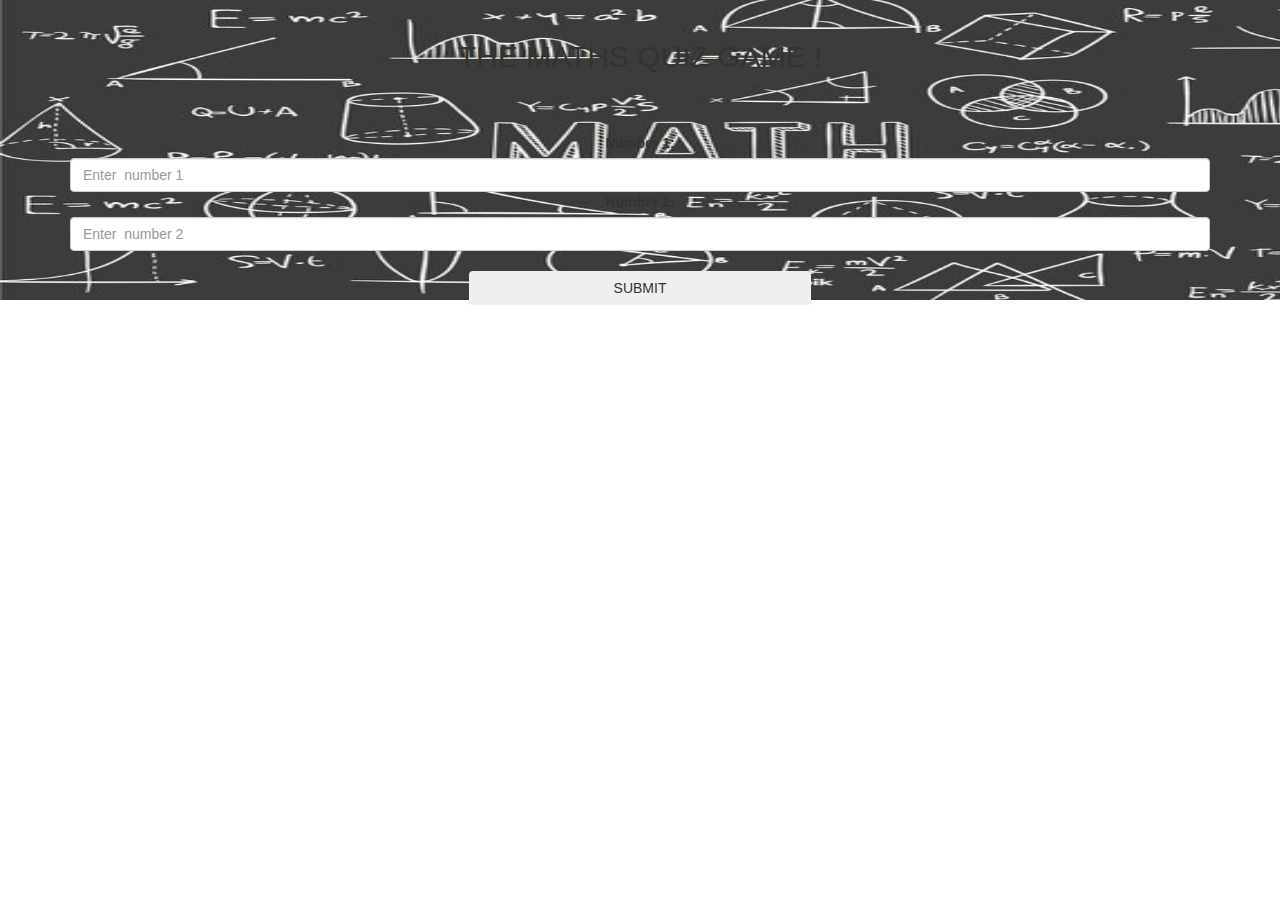
==== game.html @ a9688d06 "Add files via upload" ====
<html>
    <head>
        <title>Math_quiz</title>
    
    <meta name="viewport" content="width=device-width, initial-scale=1">
    <link rel="stylesheet" href="https://maxcdn.bootstrapcdn.com/bootstrap/3.4.0/css/bootstrap.min.css">
    <script src="https://ajax.googleapis.com/ajax/libs/jquery/3.4.1/jquery.min.js"></script>
    <script src="https://maxcdn.bootstrapcdn.com/bootstrap/3.4.0/js/bootstrap.min.js"></script>
    <link rel="stylesheet" href="style.css" >
    <link rel="preconnect" href="https://fonts.googleapis.com">
<link rel="preconnect" href="https://fonts.gstatic.com" crossorigin>
<link href="https://fonts.googleapis.com/css2?family=Abel&display=swap" rel="stylesheet">
    <script src="main.js"></script>
<body>
    <body id="game_body">
        <div id="div_score">
        <h3 id="player_name1"><span id="score_1"></span></h3>
        <h3 id="player_name2"><span id="score_2"></span></h3>
    </div>
    <div class="container">
        
        <center>

            <h2 >THE MATHS QUIZ GAME !</h2>
            <h3 id="player_turn_question"></h3>
            <h3 id="player_turn_answer"></h3>
              <div id="output" class="col-lg-6"></div>
            <br>
            <br>
              
            <label>Number 1:</label>
            <input type="text"  placeholder="Enter  number 1  " class="form-control" id="number1">
            <label>Number 2:</label>
            <input type="text"  placeholder="Enter  number 2  " class="form-control" id="number2">
            <br>
             <button class="btn btn-dark" id="submit_button" style="width: 30%;" onclick="send()">SUBMIT</button>  
        </center>
    </div>
</body>
</html>
---- style.css ----
Body{
    text-align:center;
    background-image: url("math.jpg");
    background-repeat: no-repeat;
     background-size: 1400px 300px ;
}
#div_1{
    background-color:white;
    text-align: center;
    font-family:Georgia, 'Times New Roman', Times, serif;
    font-size: smaller;
    height: 40px;
    width: 100%;
    margin-top: 0;
}
#player1_login ,#player2_login{
    margin-top: 30px;
    background-color: white;
    height: 400px;
    width: 500px;
    text-align: center;
    margin-left:100px;
    box-shadow: 0 1px 2px rgba(0,0,0,0.07), 
    0 2px 4px rgba(0,0,0,0.07), 
    0 4px 8px rgba(0,0,0,0.07), 
    0 8px 16px rgba(0,0,0,0.07),
    0 16px 32px rgba(0,0,0,0.07), 
    0 32px 64px rgba(0,0,0,0.07);
    
}
#player1_login input,#player2_login input{
    width: 450px;
    margin-left:30px;
}
#player1_login  h3 ,#player2_login h3{
        font-family: 'Style Script', cursive;
        font-size: 50;
}
#player1_login h1 ,#player2_login h1{
        font-family: 'Style Script', cursive;
        font-size: 100;
}
#player1_login img ,#player2_login img{
        width: 200px;
        height: 150px;

}
#login{
  margin-left:300px;
  margin-top:50px;
  height: 50px;
  font-family: 'Style Script', cursive;
  

}
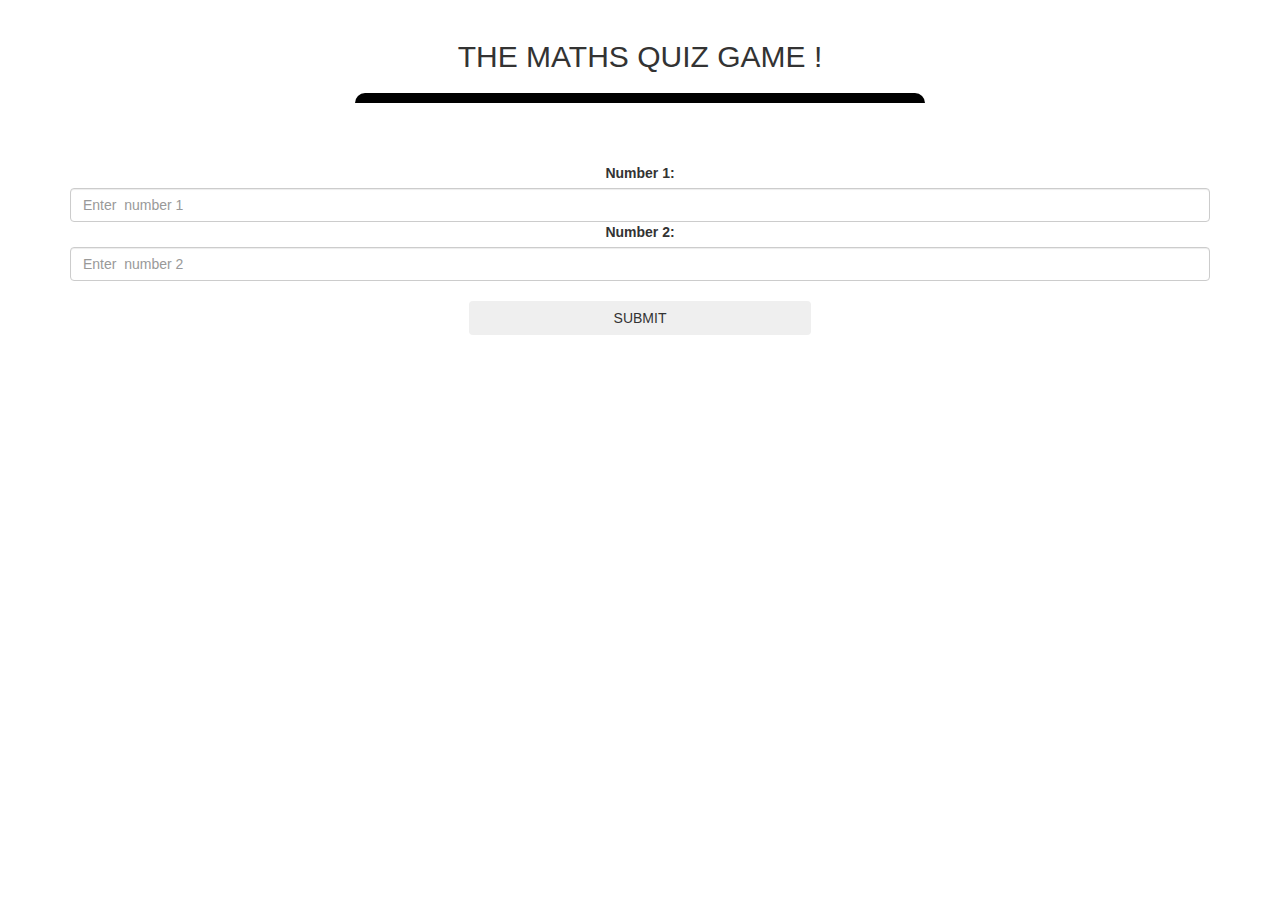
==== commit 3810bd45: "Add files via upload" ====
--- a/game.html
+++ b/game.html
@@ -14,8 +14,8 @@
 <body>
     <body id="game_body">
         <div id="div_score">
-        <h3 id="player_name1"><span id="score_1"></span></h3>
-        <h3 id="player_name2"><span id="score_2"></span></h3>
+        <h3 id="player_name1"></h3><span id="score_1"></span>
+        <h3 id="player_name2" ></h3><span id="score_2"></span>
     </div>
     <div class="container">
         
--- a/style.css
+++ b/style.css
@@ -52,4 +52,25 @@
   font-family: 'Style Script', cursive;
   
 
-}+}
+#output{
+    border-radius:  10px; 
+    border-top: 10px solid black;
+     padding: 10px;
+     float:none;
+     text-align: left;
+}
+#game_body{
+    background-image: none;
+    
+}
+#div_score{
+
+    text-align: left;
+    font-family: 'Abel', sans-serif;
+    margin-left:30px;
+}
+h3{
+    color: black;
+    font-size: 20px;
+}
